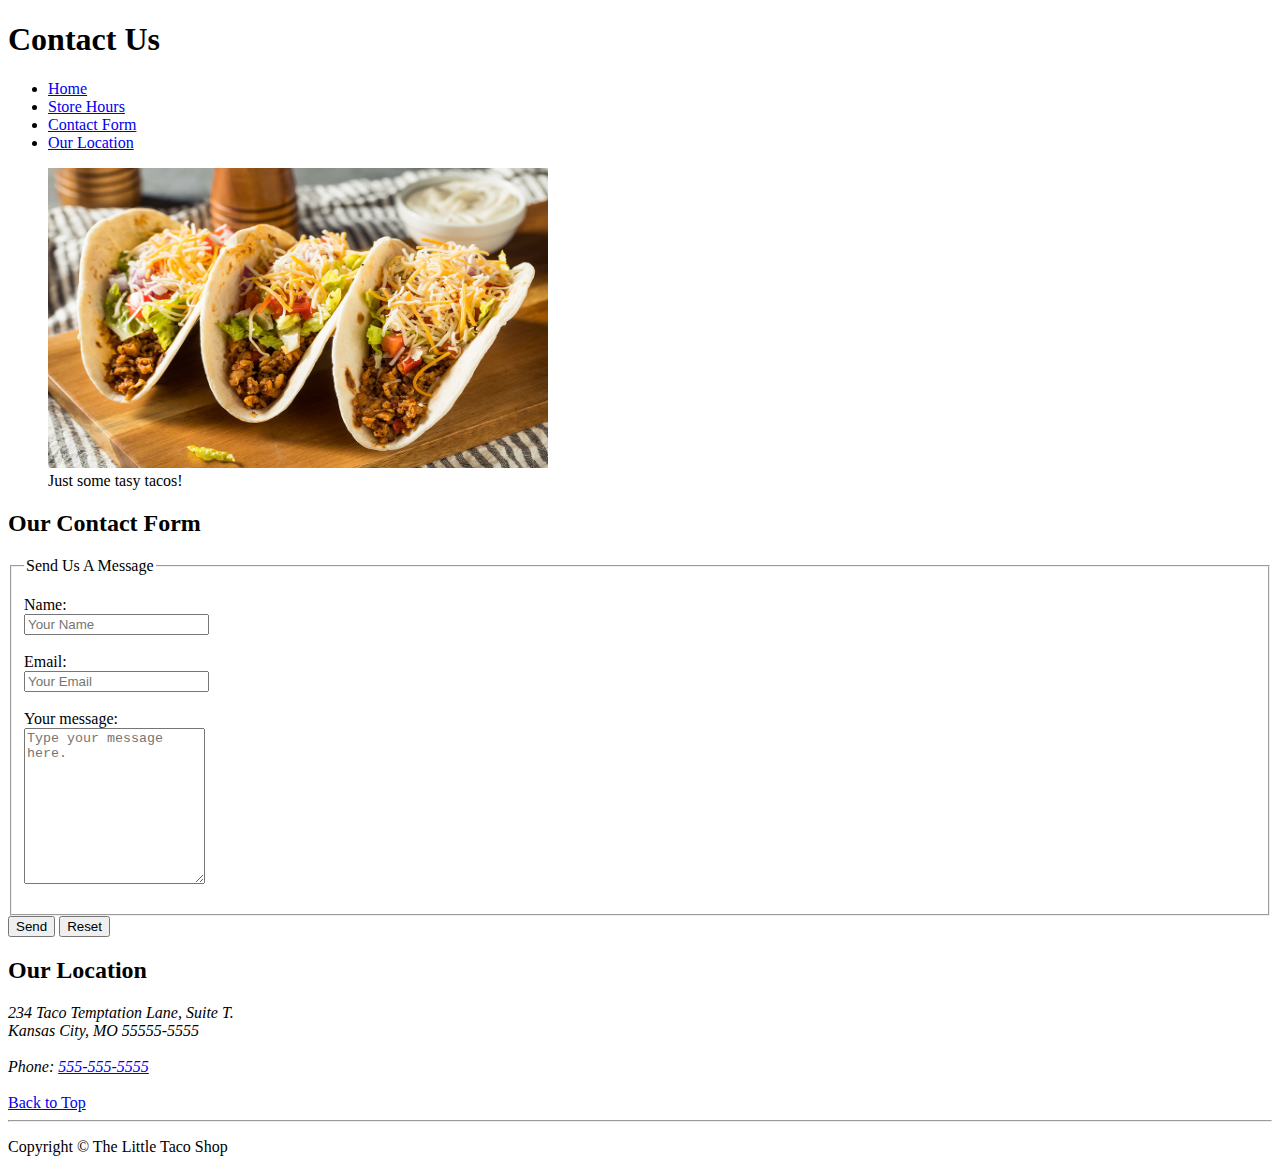
==== contact.html @ 2c1d1632 "initial commit" ====
<!DOCTYPE html>
<html lang="en">
  <head>
    <meta charset="UTF-8" />
    <meta http-equiv="X-UA-Compatible" content="IE=edge" />
    <meta name="viewport" content="width=device-width, initial-scale=1.0" />
    <title>Contact Us</title>
    <link
      rel="icon"
      href="images/taco_p.png"
      type="image x-icon"
      loading="lazy"
    />
  </head>
  <body>
    <header>
      <h1>Contact Us</h1>
      <nav>
        <ul>
          <li><a href="index.html">Home</a></li>
          <li><a href="store_hours.html">Store Hours</a></li>
          <li><a href="#contact">Contact Form</a></li>
          <li><a href="#location">Our Location</a></li>
        </ul>
      </nav>
      <figure>
        <img
          src="images/beef_taco.jpg"
          alt="beef tasty taco"
          width="500"
          height="300"
        />
        <figcaption>Just some tasy tacos!</figcaption>
      </figure>
    </header>
    <section id="contact">
      <h2>Our Contact Form</h2>
      <form action="https://httpbin.org/get" method="get">
        <fieldset>
          <legend>Send Us A Message</legend>
          <p>
            <label for="name">Name:</label><br />
            <input
              type="text"
              name="name"
              id="name"
              placeholder="Your Name"
            /><br />
            <br />
            <label for="email">Email:</label><br />
            <input
              type="text"
              name="email"
              id="email"
              placeholder="Your Email"
            /><br />
            <br />
            <label for="message">Your message:</label><br />

            <textarea
              name="message"
              id="message"
              cols="20"
              rows="10"
              placeholder="Type your message here."
            ></textarea>
          </p>
        </fieldset>
        <input type="submit" name="send" id="send" value="Send" />
        <input type="submit" name="reset" id="reset" value="Reset" />
      </form>
    </section>
    <section id="location">
      <h2>Our Location</h2>
      <address>
        234 Taco Temptation Lane, Suite T. <br />
        Kansas City, MO 55555-5555 <br />
        <br />
        Phone: <a href="tel+5555555555">555-555-5555</a>
      </address>
    </section>
    <br />
    <a href="#">Back to Top</a>
    <br />
    <hr />
    <p>Copyright &copy; The Little Taco Shop</p>
  </body>
</html>
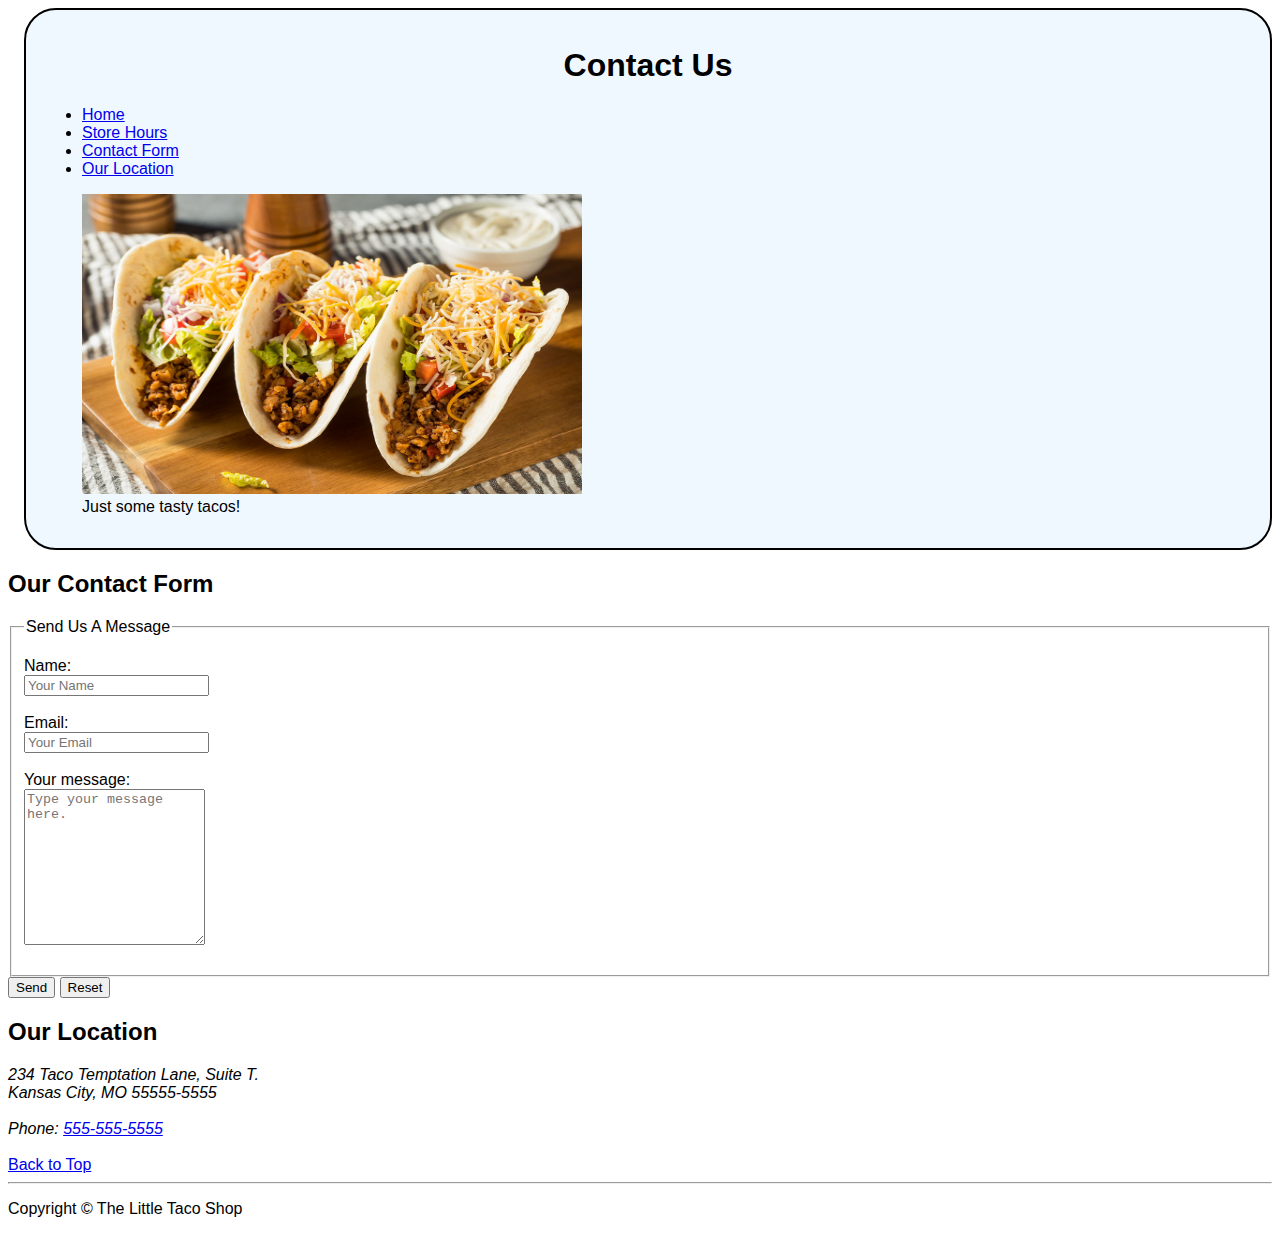
==== commit 84b2aa38: "add css" ====
--- a/contact.html
+++ b/contact.html
@@ -11,6 +11,7 @@
       type="image x-icon"
       loading="lazy"
     />
+    <link rel="stylesheet" href="css/style.css" />
   </head>
   <body>
     <header>
@@ -30,7 +31,7 @@
           width="500"
           height="300"
         />
-        <figcaption>Just some tasy tacos!</figcaption>
+        <figcaption>Just some tasty tacos!</figcaption>
       </figure>
     </header>
     <section id="contact">
--- a/css/style.css
+++ b/css/style.css
@@ -0,0 +1,39 @@
+body {
+  font-family: Arial, Helvetica, sans-serif;
+}
+
+header {
+  border: 2px solid rgb(0, 0, 0);
+  border-radius: 2rem;
+  background-color: aliceblue;
+  margin-left: 1em;
+  padding: 1em;
+}
+
+h1 {
+  text-align: center;
+  font-size: 32px;
+}
+
+.about {
+  background-color: aliceblue;
+  margin-left: 2em;
+  padding: 2em;
+  border: 2px solid black;
+  border-radius: 2em;
+}
+
+a:visited {
+  color: aquamarine;
+}
+
+a:hover {
+  color: blueviolet;
+}
+a:active {
+  color: red;
+}
+
+.menu {
+  text-align: center;
+}
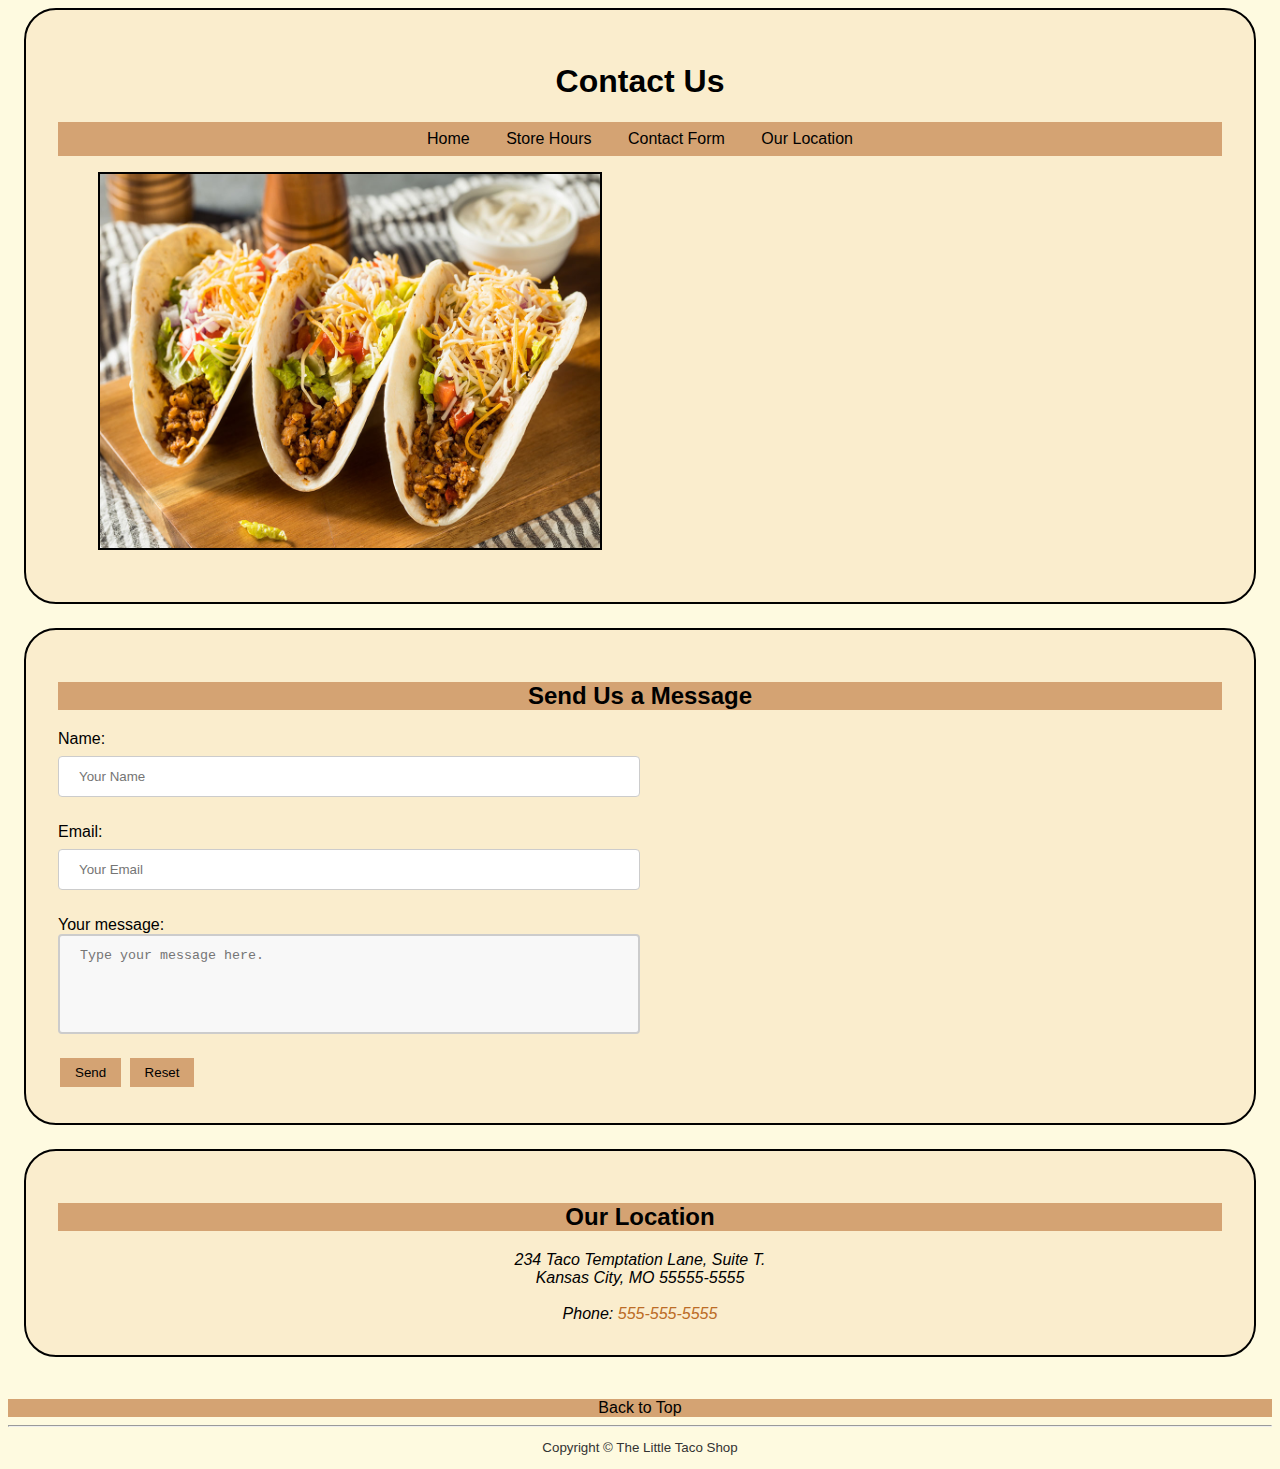
==== commit c31817fd: "finished project" ====
--- a/contact.html
+++ b/contact.html
@@ -12,6 +12,7 @@
       loading="lazy"
     />
     <link rel="stylesheet" href="css/style.css" />
+    <link rel="stylesheet" href="css/style_contact.css" />
   </head>
   <body>
     <header>
@@ -31,59 +32,59 @@
           width="500"
           height="300"
         />
-        <figcaption>Just some tasty tacos!</figcaption>
       </figure>
     </header>
-    <section id="contact">
-      <h2>Our Contact Form</h2>
+    <section id="contact" class="contact">
+      <h2>Send Us a Message</h2>
       <form action="https://httpbin.org/get" method="get">
-        <fieldset>
-          <legend>Send Us A Message</legend>
-          <p>
-            <label for="name">Name:</label><br />
-            <input
-              type="text"
-              name="name"
-              id="name"
-              placeholder="Your Name"
-            /><br />
-            <br />
-            <label for="email">Email:</label><br />
-            <input
-              type="text"
-              name="email"
-              id="email"
-              placeholder="Your Email"
-            /><br />
-            <br />
-            <label for="message">Your message:</label><br />
-
-            <textarea
-              name="message"
-              id="message"
-              cols="20"
-              rows="10"
-              placeholder="Type your message here."
-            ></textarea>
-          </p>
-        </fieldset>
+        <p>
+          <label for="name">Name:</label>
+          <br />
+          <input
+            type="text"
+            name="name"
+            id="name"
+            placeholder="Your Name"
+          /><br />
+          <br />
+          <label for="email">Email:</label><br />
+          <input
+            type="text"
+            name="email"
+            id="email"
+            placeholder="Your Email"
+          /><br />
+          <br />
+          <label for="message">Your message:</label><br />
+          <textarea
+            name="message"
+            id="message"
+            cols="20"
+            rows="10"
+            placeholder="Type your message here."
+          ></textarea>
+        </p>
         <input type="submit" name="send" id="send" value="Send" />
         <input type="submit" name="reset" id="reset" value="Reset" />
       </form>
     </section>
-    <section id="location">
+
+    <section id="location" class="location">
       <h2>Our Location</h2>
       <address>
         234 Taco Temptation Lane, Suite T. <br />
         Kansas City, MO 55555-5555 <br />
         <br />
-        Phone: <a href="tel+5555555555">555-555-5555</a>
+        Phone: <a id="link" href="tel+5555555555">555-555-5555</a>
       </address>
     </section>
     <br />
-    <a href="#">Back to Top</a>
-    <br />
+    <footer>
+      <a href="#">Back to Top</a>
+    </footer>
     <hr />
-    <p>Copyright &copy; The Little Taco Shop</p>
+    <div class="foot">
+      <p>Copyright © The Little Taco Shop</p>
+    </div>
   </body>
 </html>
--- a/css/style.css
+++ b/css/style.css
@@ -1,13 +1,6 @@
 body {
   font-family: Arial, Helvetica, sans-serif;
-}
-
-header {
-  border: 2px solid rgb(0, 0, 0);
-  border-radius: 2rem;
-  background-color: aliceblue;
-  margin-left: 1em;
-  padding: 1em;
+  background-color: #fefae0;
 }
 
 h1 {
@@ -15,25 +8,47 @@
   font-size: 32px;
 }
 
-.about {
-  background-color: aliceblue;
-  margin-left: 2em;
-  padding: 2em;
-  border: 2px solid black;
-  border-radius: 2em;
+h2 {
+  text-align: center;
+  background-color: #d4a373;
 }
 
-a:visited {
-  color: aquamarine;
+a:link {
+  color: #000;
+  text-decoration: none;
 }
 
 a:hover {
-  color: blueviolet;
+  color: hsl(30, 53%, 32%);
 }
 a:active {
   color: red;
 }
 
-.menu {
+table {
   text-align: center;
 }
+
+img {
+  border: 2px solid #000;
+  max-width: 100%;
+  height: auto;
+}
+
+ul {
+  list-style: none;
+  padding: 0.5rem;
+  text-align: center;
+  background-color: #d4a373;
+  margin: 0;
+}
+
+li {
+  display: inline-block;
+  margin-inline: 1rem;
+}
+
+li a {
+  color: #000;
+  text-decoration: none;
+}
--- a/css/style_contact.css
+++ b/css/style_contact.css
@@ -0,0 +1,99 @@
+header {
+  border: 2px solid rgb(0, 0, 0);
+  border-radius: 2rem;
+  background-color: #faedcd;
+  margin-left: 1em;
+  margin-right: 1em;
+  padding: 2em;
+}
+
+footer {
+  background-color: #d4a373;
+  text-align: center;
+  text-decoration: none;
+}
+#link {
+  color: #bc6c25;
+}
+#link:hover {
+  text-decoration: underline;
+  color: #d4a373;
+}
+
+.foot {
+  text-align: center;
+  font-size: smaller;
+  color: #333;
+}
+
+.location {
+  text-align: center;
+  border: 2px solid rgb(0, 0, 0);
+  border-radius: 2rem;
+  background-color: #faedcd;
+  margin-left: 1em;
+  margin-right: 1em;
+  margin-top: 1.5em;
+  margin-bottom: 1.5em;
+  padding: 2em;
+}
+
+.contact {
+  border: 2px solid rgb(0, 0, 0);
+  border-radius: 2rem;
+  background-color: #faedcd;
+  margin-left: 1em;
+  margin-right: 1em;
+  padding: 2em;
+  margin-top: 1.5em;
+}
+
+#send {
+  background-color: #d4a373;
+  border: none;
+  color: #000;
+  padding: 7px 15px;
+  text-decoration: none;
+  margin: 4px 2px;
+  cursor: pointer;
+}
+
+#reset {
+  background-color: #d4a373;
+  border: none;
+  color: #000;
+  padding: 7px 15px;
+  text-decoration: none;
+  margin: 4px 2px;
+  cursor: pointer;
+}
+
+input[type="text"],
+select {
+  width: 50%;
+  padding: 12px 20px;
+  margin: 8px 0;
+  display: inline-block;
+  border: 1px solid #ccc;
+  border-radius: 4px;
+  box-sizing: border-box;
+}
+
+textarea {
+  width: 50%;
+  height: 100px;
+  padding: 12px 20px;
+  box-sizing: border-box;
+  border: 2px solid #ccc;
+  border-radius: 4px;
+  background-color: #f8f8f8;
+  resize: none;
+}
+
+#send:hover {
+  background-color: hsl(20, 53%, 64%);
+}
+
+#reset:hover {
+  background-color: hsl(20, 53%, 64%);
+}
